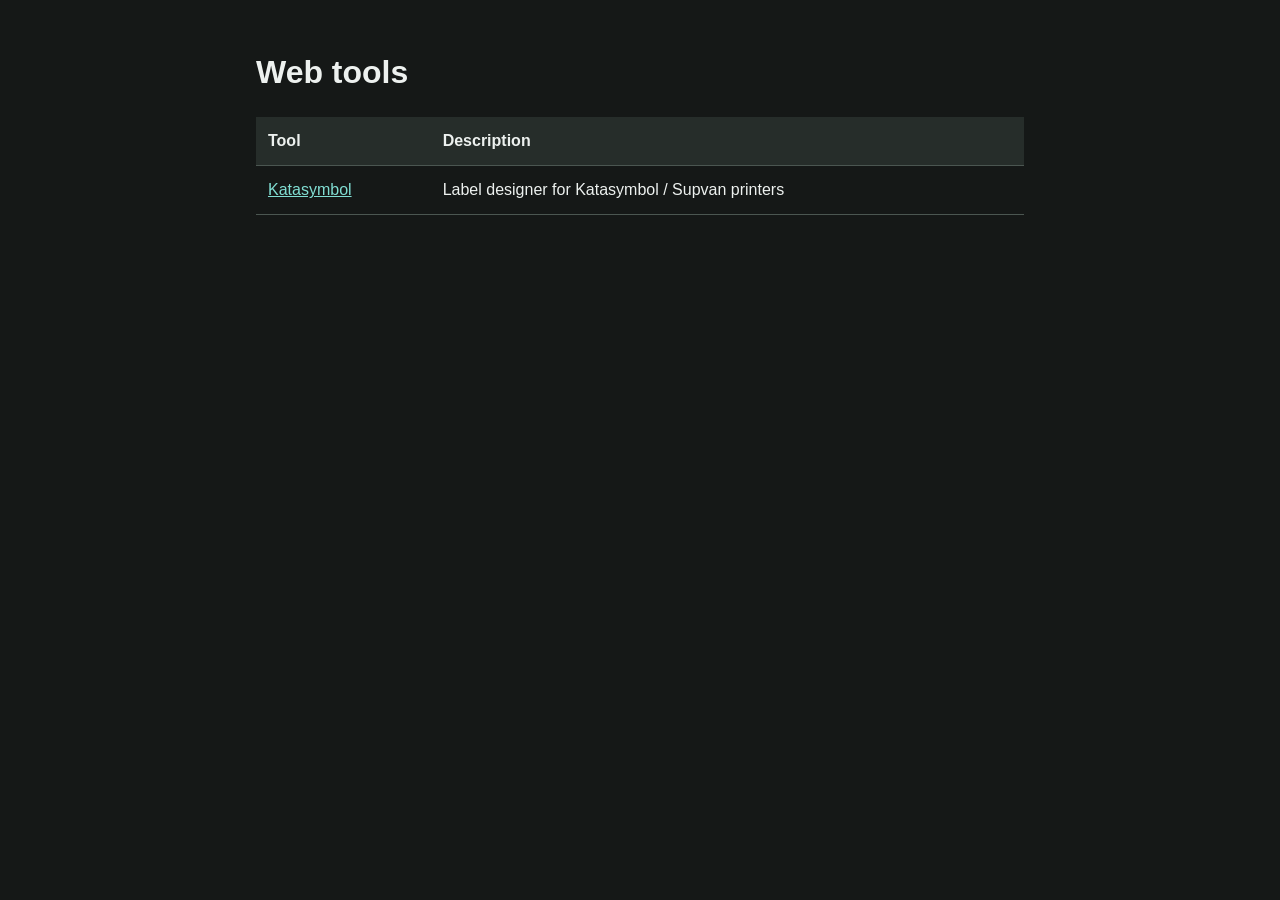
==== index.html @ 8af8c638 "Index page, UI fixes, invert mode" ====
<!doctype html>
<html lang="en">
<head>
  <meta charset="utf-8">
  <meta name="viewport" content="width=device-width, initial-scale=1">
  <title>Web tools</title>
  <style>
    :root {
      color-scheme: dark;
    }
    body {
      margin: 0;
      font-family: "Helvetica Neue", Helvetica, sans-serif;
      line-height: 1.5;
      color: #edf1ef;
      background: #151817;
    }
    main {
      max-width: 48rem;
      margin: 3rem auto;
      padding: 0 1rem;
    }
    table {
      width: 100%;
      border-collapse: collapse;
      text-align: left;
    }
    th, td {
      padding: 0.75rem;
      border-bottom: 1px solid #4b5651;
      vertical-align: top;
    }
    thead {
      background: #262d2a;
    }
    a {
      color: #81ded3;
    }
  </style>
</head>
<body>
  <main>
    <h1>Web tools</h1>
    <table>
      <thead>
        <tr>
          <th scope="col">Tool</th>
          <th scope="col">Description</th>
        </tr>
      </thead>
      <tbody>
        <tr>
          <td><a href="./katasymbol/">Katasymbol</a></td>
          <td>Label designer for Katasymbol / Supvan printers</td>
        </tr>
      </tbody>
    </table>
  </main>
</body>
</html>
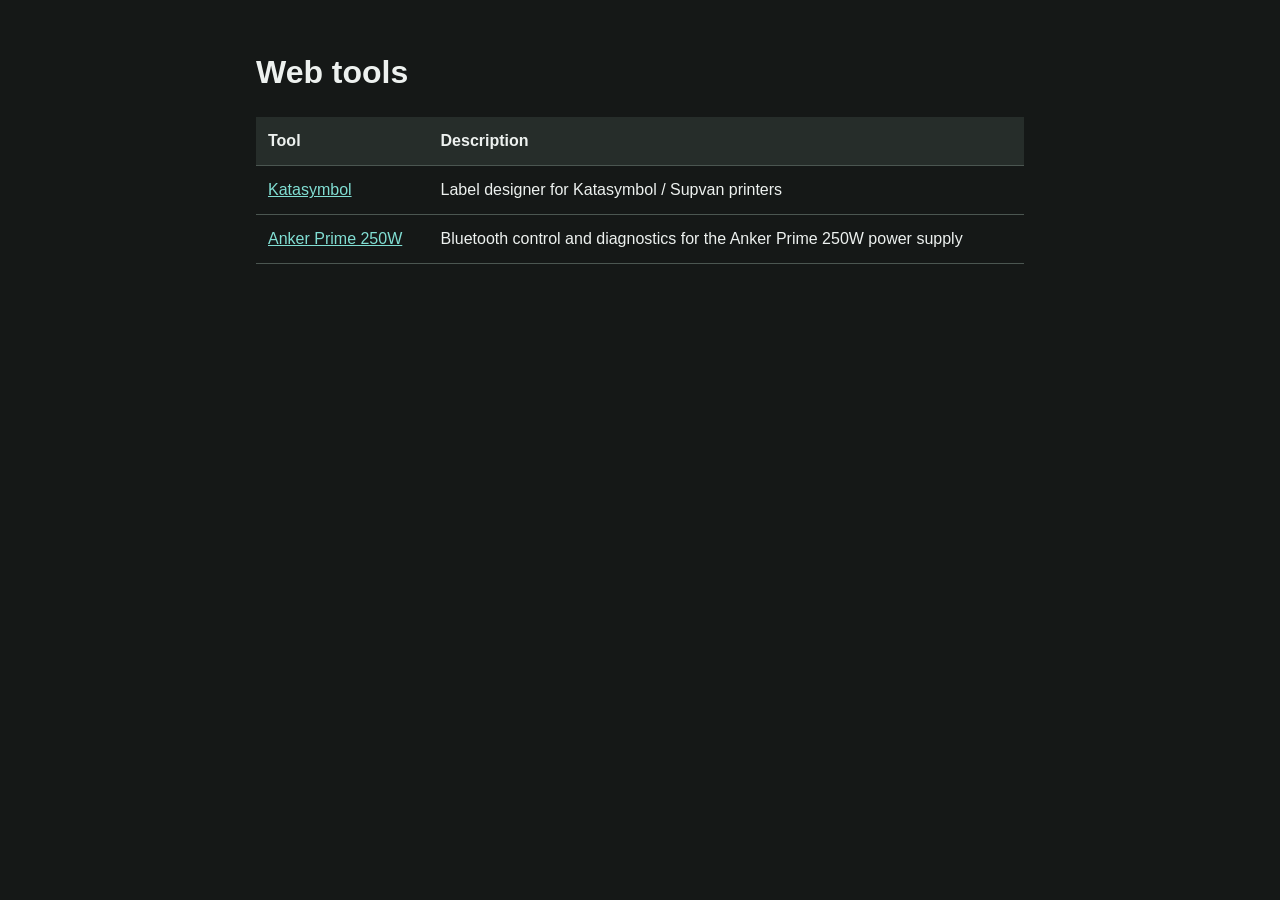
==== commit a1602179: "Anker Prime 250W BLE web tool" ====
--- a/index.html
+++ b/index.html
@@ -53,6 +53,10 @@
           <td><a href="./katasymbol/">Katasymbol</a></td>
           <td>Label designer for Katasymbol / Supvan printers</td>
         </tr>
+        <tr>
+          <td><a href="./anker/">Anker Prime 250W</a></td>
+          <td>Bluetooth control and diagnostics for the Anker Prime 250W power supply</td>
+        </tr>
       </tbody>
     </table>
   </main>
